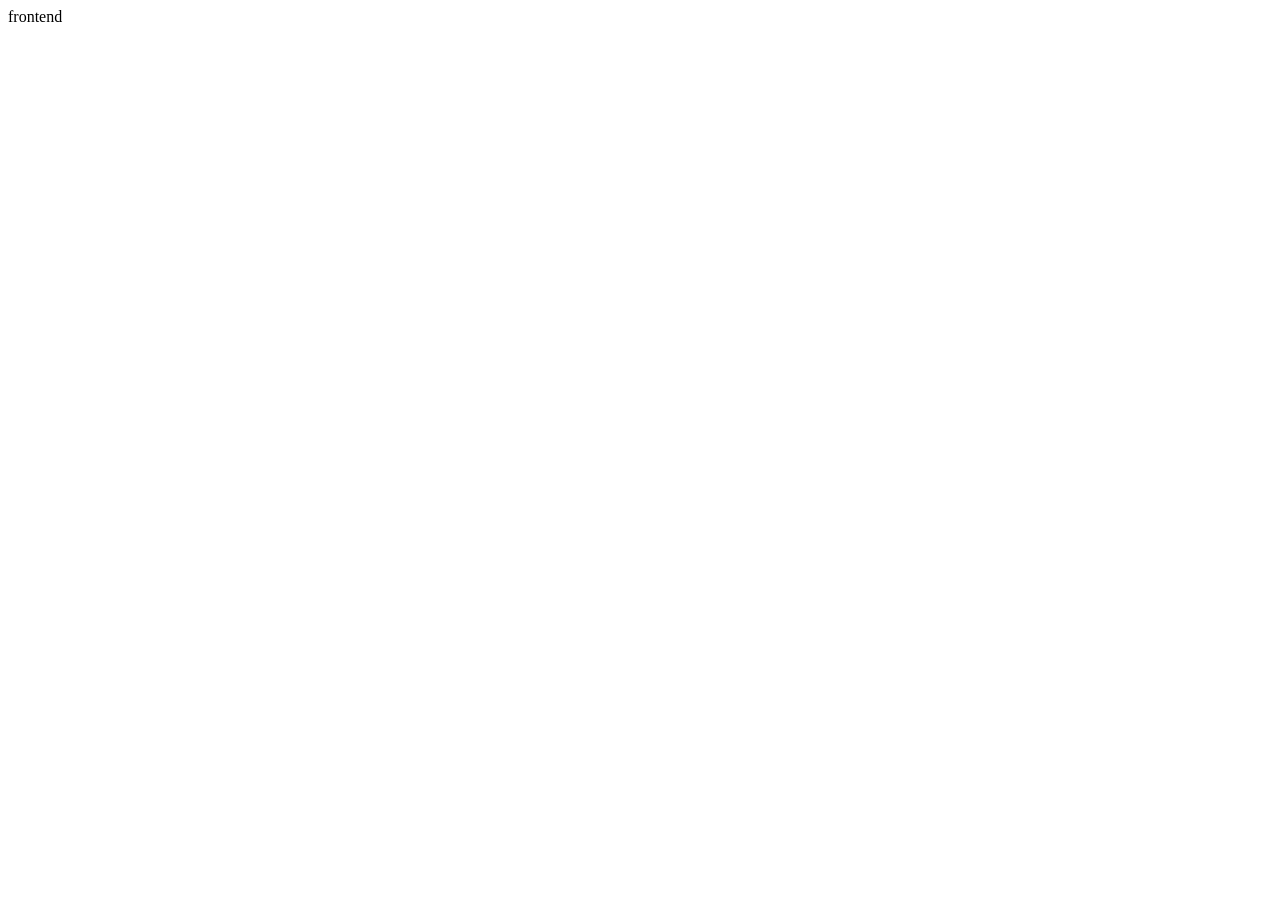
==== frontend/index.html @ 89edd315 "server api" ====
<!DOCTYPE html>
<html lang="pl">

<head>
  <meta charset="UTF-8">
  <meta name="viewport" content="width=device-width, initial-scale=1">
  <title>frontend</title>
</head>

<body>
  frontend
</body>

</html>
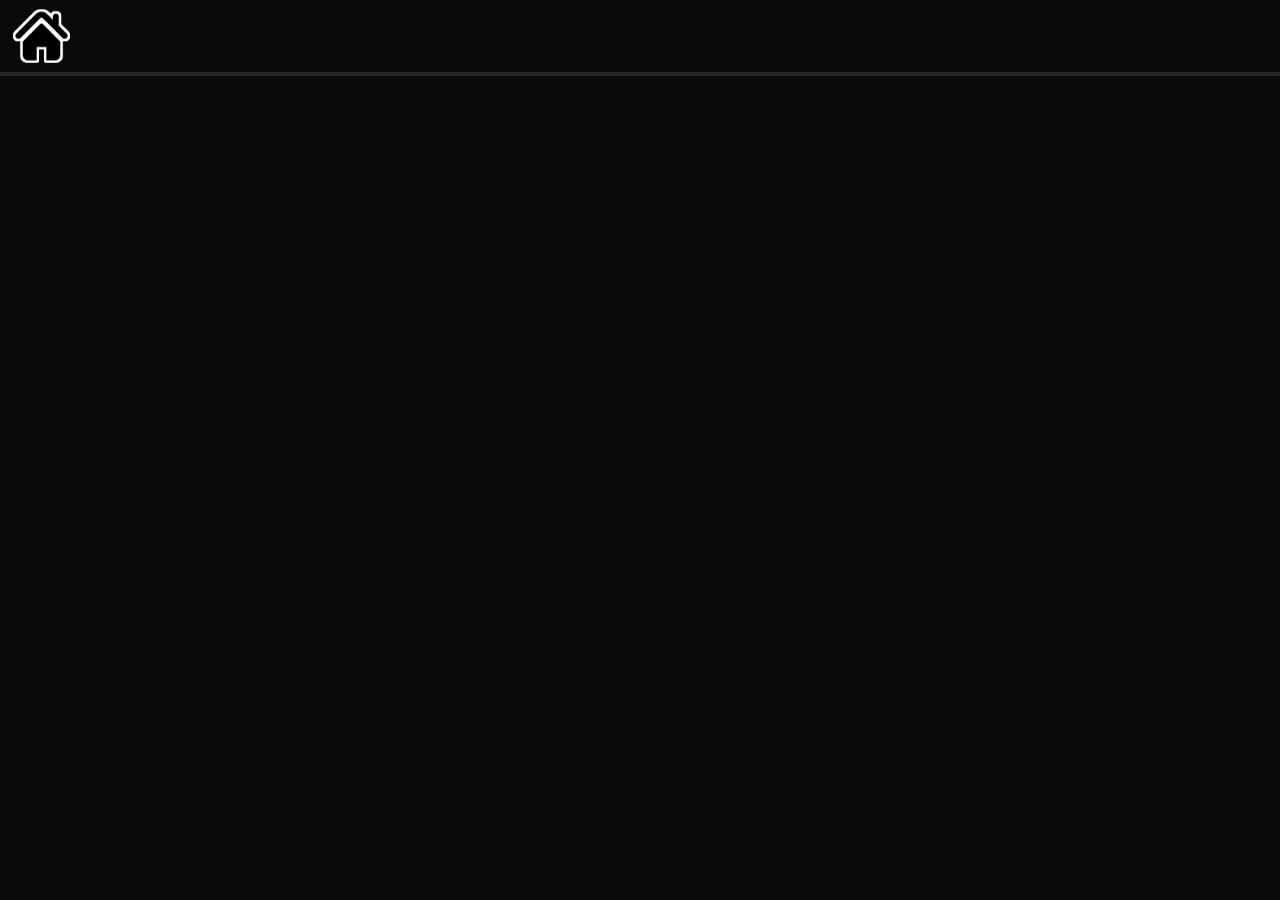
==== commit dc54a551: "Login and Register frontend Added login and register sites with all their CSS packs  Added a base " ====
--- a/frontend/index.html
+++ b/frontend/index.html
@@ -1,14 +1,19 @@
-<!DOCTYPE html>
-<html lang="pl">
-
-<head>
-  <meta charset="UTF-8">
-  <meta name="viewport" content="width=device-width, initial-scale=1">
-  <title>frontend</title>
-</head>
-
-<body>
-  frontend
-</body>
-
-</html>
+<!DOCTYPE html>
+<html lang="en">
+<head>
+    <meta charset="UTF-8">
+    <meta name="viewport" content="width=device-width, initial-scale=1.0">
+    <title>Document</title>
+    <link rel="stylesheet" href="CSS_Libraries/base.css">
+    <link rel="stylesheet" href="CSS_Libraries/index.css">
+</head>
+<body>
+    <header>
+        <a href="index.html" id="header-icon-link"><img src="Images/Icons/home.png" alt="home" id="header-icon"></a>
+    </header>
+
+    <main>
+        
+    </main>
+</body>
+</html>
--- a/frontend/CSS_Libraries/base.css
+++ b/frontend/CSS_Libraries/base.css
@@ -0,0 +1,31 @@
+:root {
+    --bg: #09090b;
+    --surface: #101013;
+    --border: #27272a;
+    --text: #fafafa;
+    --secondaryText: #858585;
+}
+
+body {
+    margin: 0;
+    background-color: var(--bg);
+}
+
+header {
+    width: 100vw;
+    height: 8vh;
+
+    border-bottom: var(--border) solid 0.5vh;
+
+    display: flex;
+    align-items: center;
+}
+
+#header-icon-link {
+    height: 75%;
+    margin-left: 1vw;
+}
+
+#header-icon {
+    height: 100%;
+}
--- a/frontend/CSS_Libraries/index.css
+++ b/frontend/CSS_Libraries/index.css
@@ -0,0 +1,64 @@
+/* font */
+@import url('https://fonts.googleapis.com/css2?family=Inter:wght@400;500;600;700&family=Space+Grotesk:wght@400;500;600;700&display=swap');
+
+:root {
+    --bg: #09090b;
+    --surface: #101013;
+    --border: #27272a;
+    --text: #fafafa;
+    --secondaryText: #858585;
+}
+
+main {
+    width: 100%;
+
+    display: flex;
+    justify-content: center;
+}
+
+section {
+    width: 60vw;
+    height: auto;
+
+    display: flex;
+    flex-direction: column;
+    justify-content: center;
+}
+
+#main-header-text {
+    font-family: 'Inter', sans-serif;
+    color: var(--text);
+
+    text-align: center;
+    font-size: 4rem;
+    letter-spacing: 0.1rem;
+
+    margin-top: 1vw;
+    margin-bottom: 1vw;
+}
+
+#main-desc-text {
+    font-family: 'Inter', sans-serif;
+    color: var(--textSecondary);
+
+    margin-top: 1.5vw;
+    margin-bottom: 0;
+
+    text-align: center;
+    font-size: 2.5rem;
+}
+
+#main-list {
+    width: 100%;
+    display: flex;
+    flex-direction: column;
+    justify-content: center;
+    
+}
+
+#main-list li {
+    width: 30%;
+
+    font-family: 'Inter', sans-serif;
+    color: var(--textSecondary);
+}
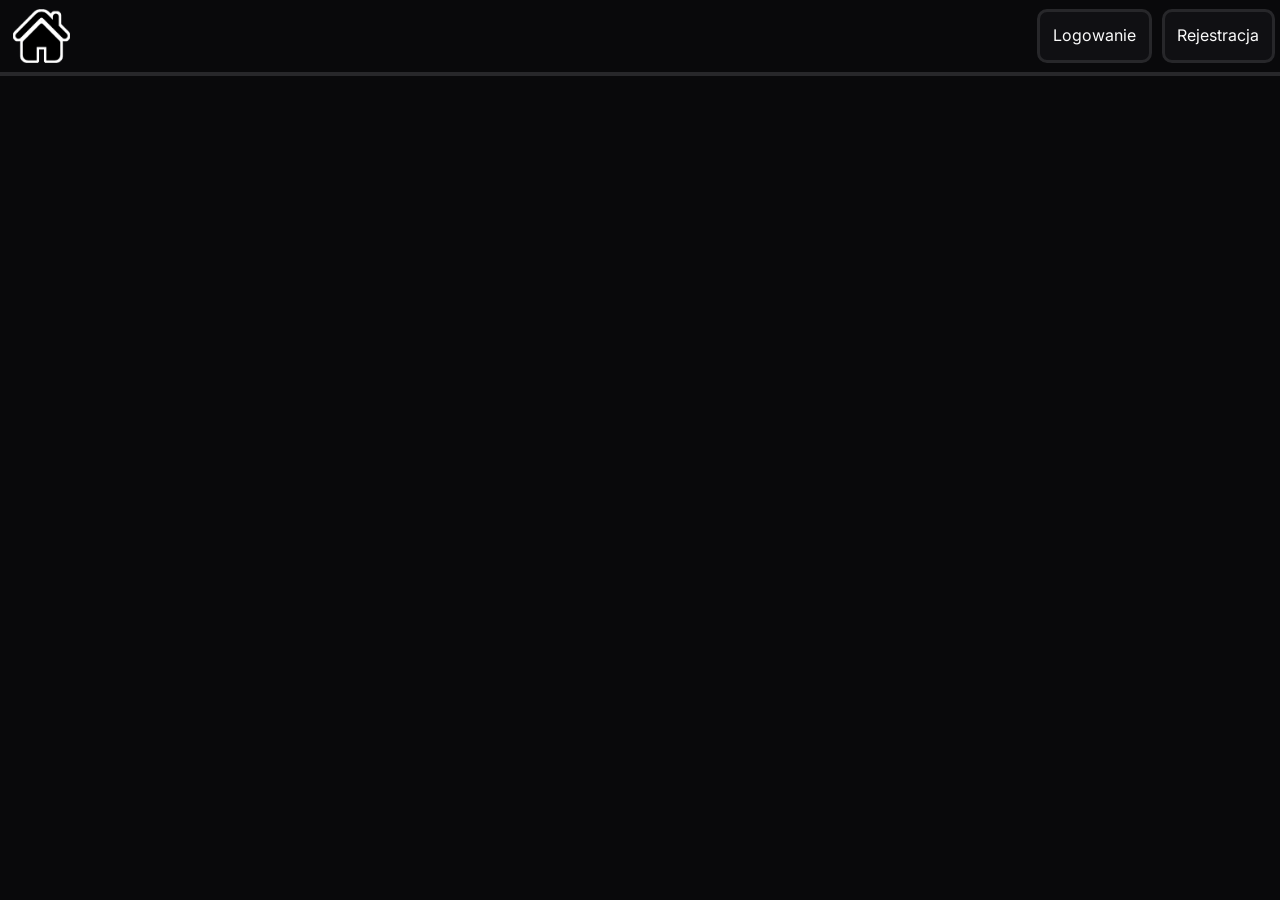
==== commit 581ff5de: "Toolbar, Error messages, Juicy animated buttons Added toolbar for buttons in header, so you can log " ====
--- a/frontend/index.html
+++ b/frontend/index.html
@@ -10,6 +10,10 @@
 <body>
     <header>
         <a href="index.html" id="header-icon-link"><img src="Images/Icons/home.png" alt="home" id="header-icon"></a>
+        <div id="toolbar">
+            <a href="login.html" class="toolbarButton">Logowanie</a>
+            <a href="register.html" class="toolbarButton">Rejestracja</a>
+        </div>
     </header>
 
     <main>
--- a/frontend/CSS_Libraries/base.css
+++ b/frontend/CSS_Libraries/base.css
@@ -1,3 +1,6 @@
+/* font */
+@import url('https://fonts.googleapis.com/css2?family=Inter:wght@400;500;600;700&family=Space+Grotesk:wght@400;500;600;700&display=swap');
+
 :root {
     --bg: #09090b;
     --surface: #101013;
@@ -24,8 +27,49 @@
 #header-icon-link {
     height: 75%;
     margin-left: 1vw;
+    margin-right: 1vw;
+
+    transition: 0.1s;
+}
+
+#header-icon-link:hover {
+    transform: scale(1.05);
 }
 
 #header-icon {
     height: 100%;
+}
+
+#toolbar {
+    width: 100%;
+    height: 100%;
+
+    display: flex;
+    flex-direction: row;
+    justify-content: right;
+    align-items: center;
+}
+
+.toolbarButton {
+    height: 30%;
+    width: auto;
+    padding: 0.8rem;
+    
+    font-family: 'Inter', sans-serif;
+    text-decoration: none;
+    color: var(--text);
+
+    background-color: var(--surface);
+    border: 3px solid var(--border);
+    border-radius: 10px;
+
+    margin-left: 0.4%;
+    margin-right: 0.4%;
+
+    transition: 0.1s;
+}
+
+.toolbarButton:hover {
+    background-color: var(--bg);
+    transform: scale(1.05);
 }
